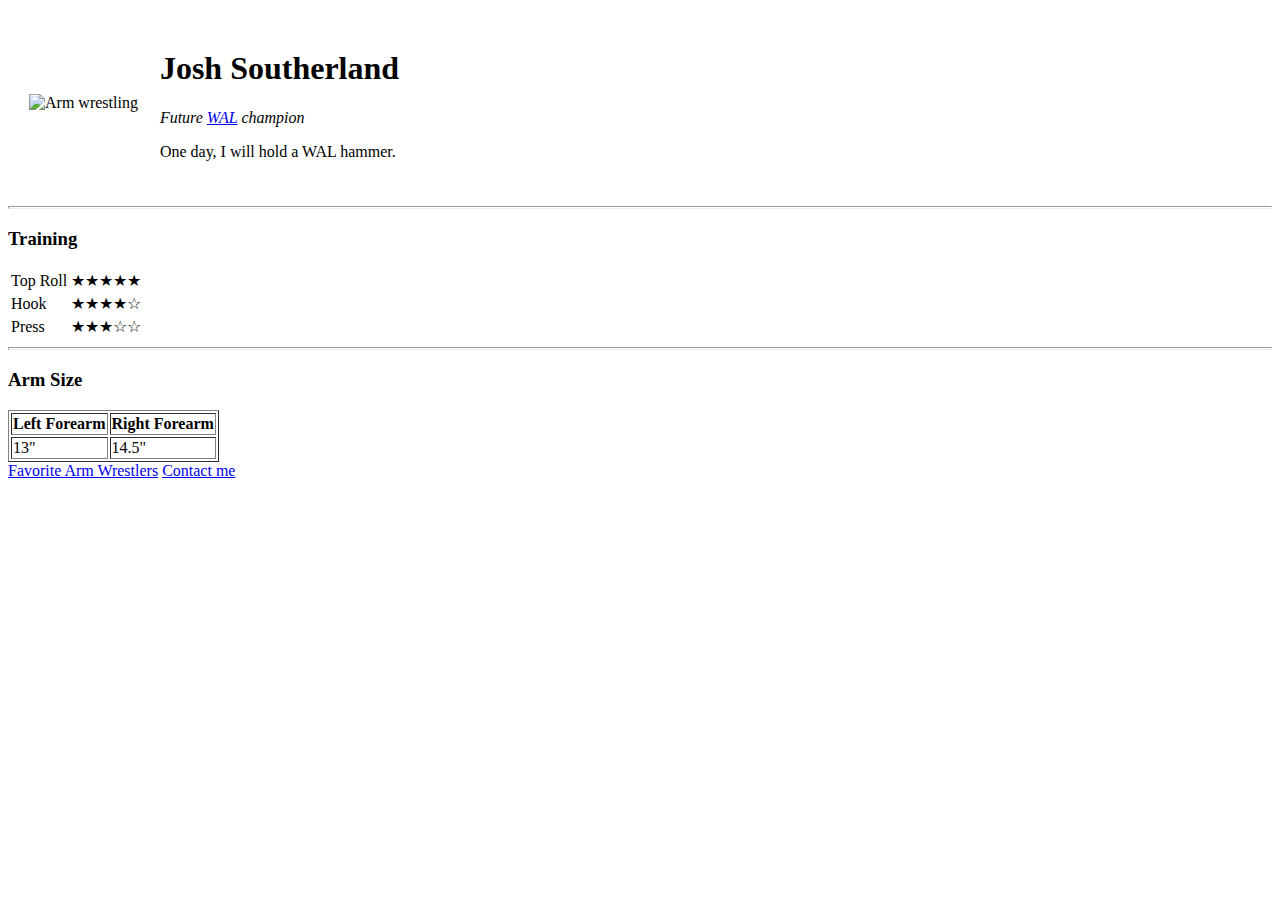
==== index.html @ 17255209 "Added initial files." ====
<!DOCTYPE html>
<html lang="en" dir="ltr">

<head>
  <meta charset="utf-8">
  <meta name="Author:" content="Josh Southerland">
  <meta name="About" content="Arm Wrestling">
  <title>💀Josh's Personal Site💀</title>
</head>

<body>
  <table cellspacing="20">
    <tr>
      <td><img src="circle-cropped.png" height="250" width="250" alt="Arm wrestling"></td>
      <td>
        <h1>Josh Southerland</h1>
        <p><em>Future <a href="https://www.walunderground.com/">WAL</a> champion</em></p>
        <p>One day, I will hold a WAL hammer.</p>
      </td>

    </tr>
  </table>

  <hr size="3">
  <h3>Training</h3>
  <table>
    <ul>
      <strong>
        <tr>
          <td><li>Top Roll</li></td>
          <td>★★★★★</td>
        </tr>
        <tr>
          <td><li>Hook</li></td>
          <td>★★★★☆</td>
        </tr>
        <tr>
          <td><li>Press</li></td>
          <td>★★★☆☆ </td>
        </tr>

      </strong>
    </ul>
  </table>
  <hr size="3">
  <h3>Arm Size</h3>
  <table border="1">
    <thead>
      <th>
        Left Forearm
      </th>
      <th>
        Right Forearm
      </th>
    </thead>
    <tbody>
      <tr>
        <td>13"</td>
        <td>14.5"</td>
      </tr>
    </tbody>
  </table>
  <a href="Favorites.html">Favorite Arm Wrestlers</a> <a href="contactme.html">Contact me</a>

</body>

</html>
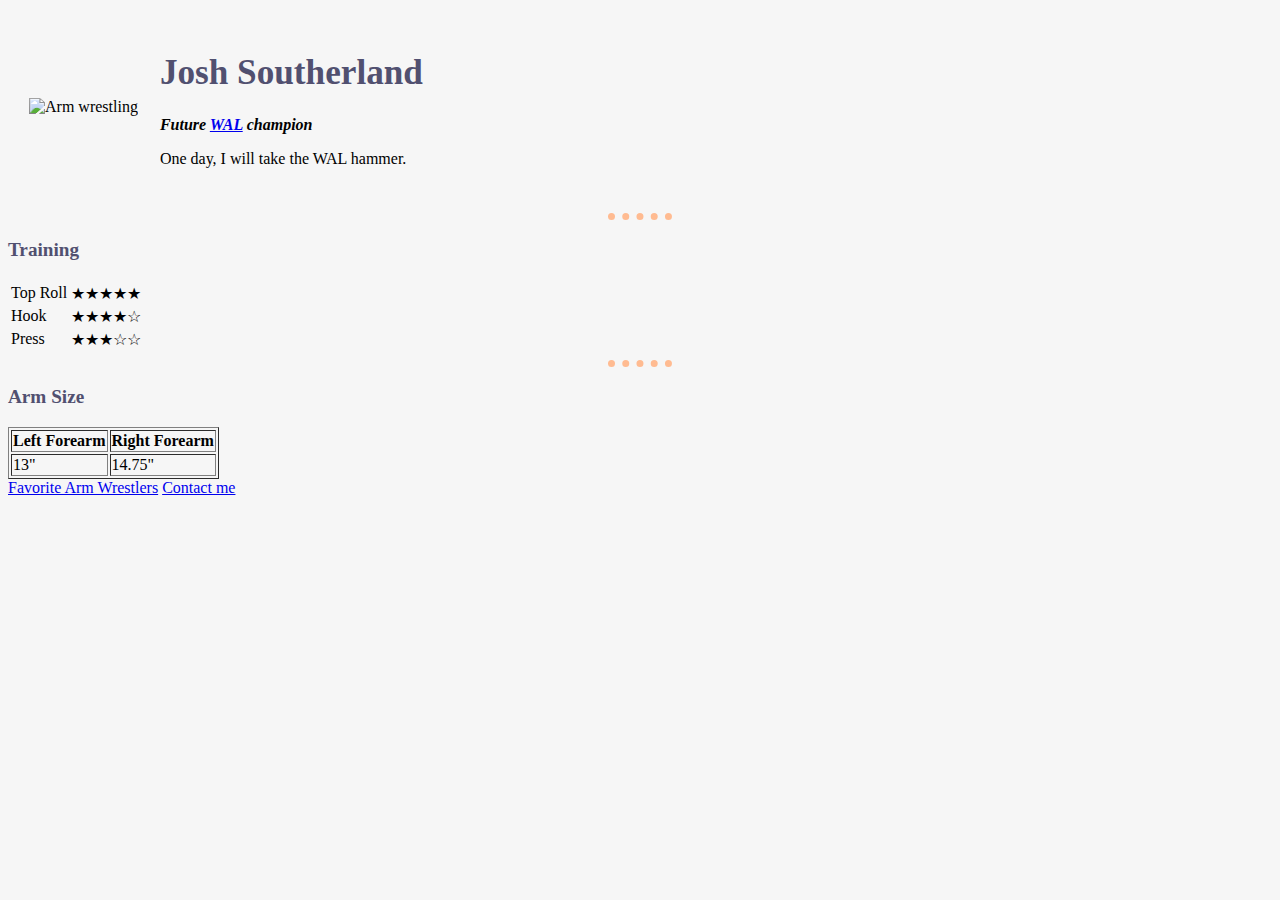
==== commit 63dc3cb4: "Add files via upload" ====
--- a/index.html
+++ b/index.html
@@ -5,7 +5,8 @@
   <meta charset="utf-8">
   <meta name="Author:" content="Josh Southerland">
   <meta name="About" content="Arm Wrestling">
-  <title>💀Josh's Personal Site💀</title>
+  <title>Top Roll City</title>
+  <link rel="stylesheet" href="css/styles.css">
 </head>
 
 <body>
@@ -14,35 +15,41 @@
       <td><img src="circle-cropped.png" height="250" width="250" alt="Arm wrestling"></td>
       <td>
         <h1>Josh Southerland</h1>
-        <p><em>Future <a href="https://www.walunderground.com/">WAL</a> champion</em></p>
-        <p>One day, I will hold a WAL hammer.</p>
+        <p><strong><em>Future <a href="https://www.walunderground.com/">WAL</a> champion</em></strong></p>
+        <p>One day, I will take the WAL hammer.</p>
       </td>
 
     </tr>
   </table>
 
-  <hr size="3">
+  <hr>
   <h3>Training</h3>
   <table>
     <ul>
       <strong>
         <tr>
-          <td><li>Top Roll</li></td>
+          <td>
+            <li>Top Roll</li>
+          </td>
           <td>★★★★★</td>
         </tr>
         <tr>
-          <td><li>Hook</li></td>
+          <td>
+            <li>Hook</li>
+          </td>
           <td>★★★★☆</td>
         </tr>
         <tr>
-          <td><li>Press</li></td>
+          <td>
+            <li>Press</li>
+          </td>
           <td>★★★☆☆ </td>
         </tr>
 
       </strong>
     </ul>
   </table>
-  <hr size="3">
+  <hr>
   <h3>Arm Size</h3>
   <table border="1">
     <thead>
@@ -56,7 +63,7 @@
     <tbody>
       <tr>
         <td>13"</td>
-        <td>14.5"</td>
+        <td>14.75"</td>
       </tr>
     </tbody>
   </table>
--- a/css/styles.css
+++ b/css/styles.css
@@ -0,0 +1,24 @@
+body {
+  background-color: #f6f6f6;
+}
+
+hr {
+  border-style: dotted none none;
+  border-color: #ffbb91;
+  border-width: 7px;
+  width: 5%;
+}
+h1 {
+  font: bold 2.2em "Fira Sans", serif;
+  color: #515070;
+}
+
+h2 {
+  font: bold 1.7em "Fira Sans", serif;
+  color: #515070;
+}
+
+h3 {
+  font: bold 1.2em "Fira Sans", serif;
+  color: #515070;
+}
